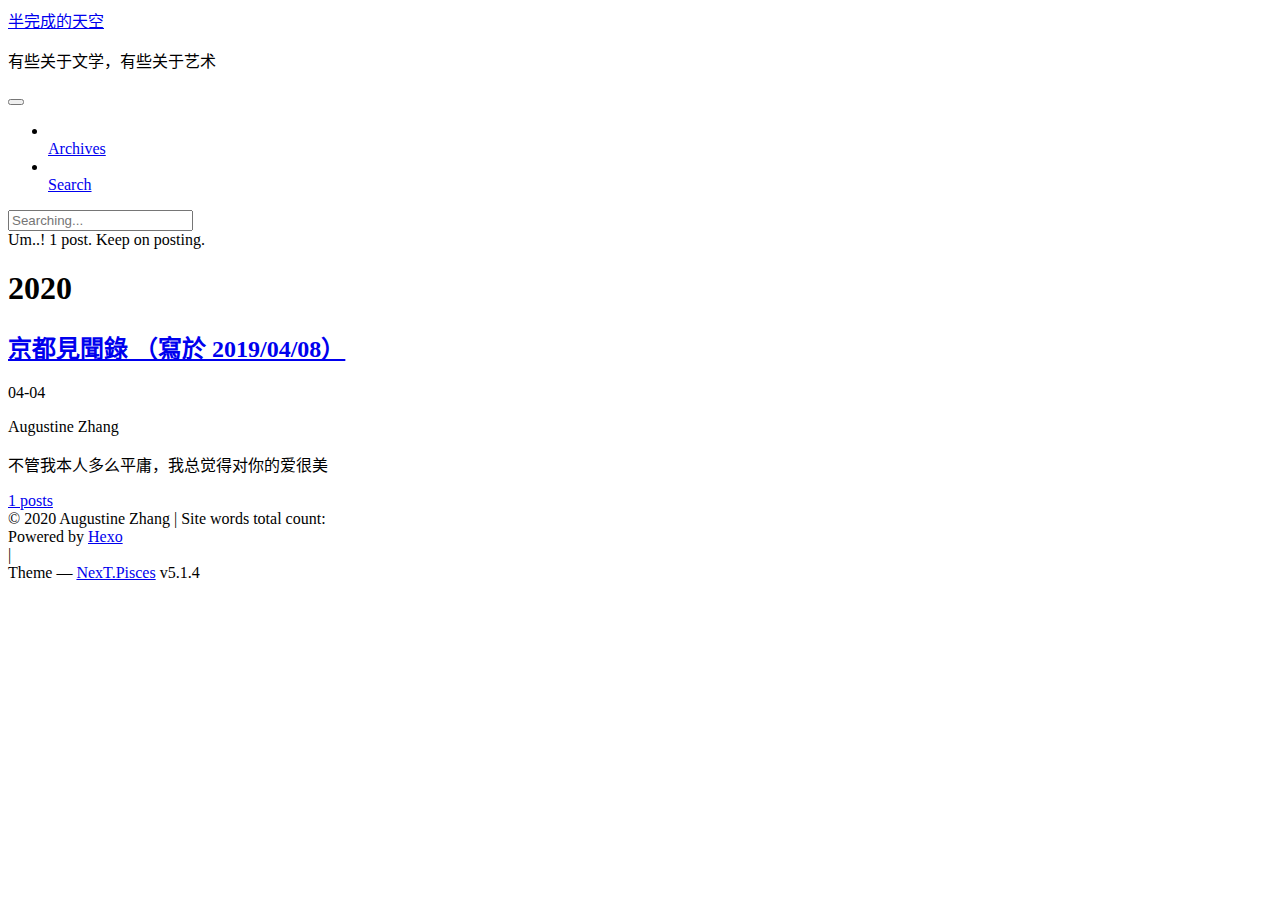
==== archives/index.html @ d5fbe44f "Site updated: 2020-04-06 17:09:47" ====
<!DOCTYPE html>



  


<html class="theme-next pisces use-motion" lang="zh-CN">
<head>
  <meta charset="UTF-8"/>
<meta http-equiv="X-UA-Compatible" content="IE=edge" />
<meta name="viewport" content="width=device-width, initial-scale=1, maximum-scale=1"/>
<meta name="theme-color" content="#222">









<meta http-equiv="Cache-Control" content="no-transform" />
<meta http-equiv="Cache-Control" content="no-siteapp" />
















  
  
  <link href="/Zhang.github.io/lib/fancybox/source/jquery.fancybox.css?v=2.1.5" rel="stylesheet" type="text/css" />







<link href="/Zhang.github.io/lib/font-awesome/css/font-awesome.min.css?v=4.6.2" rel="stylesheet" type="text/css" />

<link href="/Zhang.github.io/css/main.css?v=5.1.4" rel="stylesheet" type="text/css" />


  <link rel="apple-touch-icon" sizes="180x180" href="/Zhang.github.io/images/apple-touch-icon-next.png?v=5.1.4">


  <link rel="icon" type="image/png" sizes="32x32" href="/Zhang.github.io/images/favicon-32x32-next.png?v=5.1.4">


  <link rel="icon" type="image/png" sizes="16x16" href="/Zhang.github.io/images/favicon-16x16-next.png?v=5.1.4">


  <link rel="mask-icon" href="/Zhang.github.io/images/logo.svg?v=5.1.4" color="#222">





  <meta name="keywords" content="Hexo, NexT" />










<meta name="description" content="不管我本人多么平庸，我总觉得对你的爱很美">
<meta property="og:type" content="website">
<meta property="og:title" content="半完成的天空">
<meta property="og:url" content="http://yoursite.com/archives/index.html">
<meta property="og:site_name" content="半完成的天空">
<meta property="og:description" content="不管我本人多么平庸，我总觉得对你的爱很美">
<meta property="og:locale" content="zh_CN">
<meta property="article:author" content="Augustine Zhang">
<meta name="twitter:card" content="summary">



<script type="text/javascript" id="hexo.configurations">
  var NexT = window.NexT || {};
  var CONFIG = {
    root: '/Zhang.github.io/',
    scheme: 'Pisces',
    version: '5.1.4',
    sidebar: {"position":"left","display":"post","offset":12,"b2t":false,"scrollpercent":false,"onmobile":false},
    fancybox: true,
    tabs: true,
    motion: {"enable":true,"async":false,"transition":{"post_block":"fadeIn","post_header":"slideDownIn","post_body":"slideDownIn","coll_header":"slideLeftIn","sidebar":"slideUpIn"}},
    duoshuo: {
      userId: '0',
      author: 'Author'
    },
    algolia: {
      applicationID: '',
      apiKey: '',
      indexName: '',
      hits: {"per_page":10},
      labels: {"input_placeholder":"Search for Posts","hits_empty":"We didn't find any results for the search: ${query}","hits_stats":"${hits} results found in ${time} ms"}
    }
  };
</script>



  <link rel="canonical" href="http://yoursite.com/archives/"/>





  <title>Archive | 半完成的天空</title>
  








<meta name="generator" content="Hexo 4.2.0"></head>

<body itemscope itemtype="http://schema.org/WebPage" lang="zh-CN">

  
  
    
  

  <div class="container sidebar-position-left page-archive">
    <div class="headband"></div>

    <header id="header" class="header" itemscope itemtype="http://schema.org/WPHeader">
      <div class="header-inner"><div class="site-brand-wrapper">
  <div class="site-meta ">
    

    <div class="custom-logo-site-title">
      <a href="/Zhang.github.io/"  class="brand" rel="start">
        <span class="logo-line-before"><i></i></span>
        <span class="site-title">半完成的天空</span>
        <span class="logo-line-after"><i></i></span>
      </a>
    </div>
      
        <p class="site-subtitle">有些关于文学，有些关于艺术</p>
      
  </div>

  <div class="site-nav-toggle">
    <button>
      <span class="btn-bar"></span>
      <span class="btn-bar"></span>
      <span class="btn-bar"></span>
    </button>
  </div>
</div>

<nav class="site-nav">
  

  
    <ul id="menu" class="menu">
      
        
        <li class="menu-item menu-item-archives">
          <a href="/Zhang.github.io/archives/" rel="section">
            
              <i class="menu-item-icon fa fa-fw fa-question-circle"></i> <br />
            
            Archives
          </a>
        </li>
      

      
        <li class="menu-item menu-item-search">
          
            <a href="javascript:;" class="popup-trigger">
          
            
              <i class="menu-item-icon fa fa-search fa-fw"></i> <br />
            
            Search
          </a>
        </li>
      
    </ul>
  

  
    <div class="site-search">
      
  <div class="popup search-popup local-search-popup">
  <div class="local-search-header clearfix">
    <span class="search-icon">
      <i class="fa fa-search"></i>
    </span>
    <span class="popup-btn-close">
      <i class="fa fa-times-circle"></i>
    </span>
    <div class="local-search-input-wrapper">
      <input autocomplete="off"
             placeholder="Searching..." spellcheck="false"
             type="text" id="local-search-input">
    </div>
  </div>
  <div id="local-search-result"></div>
</div>



    </div>
  
</nav>


 </div>
    </header>

    <main id="main" class="main">
      <div class="main-inner">
        <div class="content-wrap">
          <div id="content" class="content">
            

  
  
  
  <div class="post-block archive">
    <div id="posts" class="posts-collapse">
      <span class="archive-move-on"></span>

      <span class="archive-page-counter">
        
        
        
          
        
        Um..! 1 post. Keep on posting.
      </span>

      

        
        
        

        
          
          <div class="collection-title">
            <h1 class="archive-year" id="archive-year-2020">2020</h1>
          </div>
        
        

        

  <article class="post post-type-normal" itemscope itemtype="http://schema.org/Article">
    <header class="post-header">

      <h2 class="post-title">
        
            <a class="post-title-link" href="/Zhang.github.io/2020/04/04/%E4%BA%AC%E9%83%BD%E8%A6%8B%E8%81%9E%E9%8C%84/" itemprop="url">
              
                <span itemprop="name">京都見聞錄 （寫於 2019/04/08）</span>
              
            </a>
        
      </h2>

      <div class="post-meta">
        <time class="post-time" itemprop="dateCreated"
              datetime="2020-04-04T01:06:09+08:00"
              content="2020-04-04" >
          04-04
        </time>
      </div>

    </header>
  </article>



      

    </div>
  </div>
  
  
  

  



          </div>
          


          

        </div>
        
          
  
  <div class="sidebar-toggle">
    <div class="sidebar-toggle-line-wrap">
      <span class="sidebar-toggle-line sidebar-toggle-line-first"></span>
      <span class="sidebar-toggle-line sidebar-toggle-line-middle"></span>
      <span class="sidebar-toggle-line sidebar-toggle-line-last"></span>
    </div>
  </div>

  <aside id="sidebar" class="sidebar">
    
    <div class="sidebar-inner">

      

      

      <section class="site-overview-wrap sidebar-panel sidebar-panel-active">
        <div class="site-overview">
          <div class="site-author motion-element" itemprop="author" itemscope itemtype="http://schema.org/Person">
            
              <p class="site-author-name" itemprop="name">Augustine Zhang</p>
              <p class="site-description motion-element" itemprop="description">不管我本人多么平庸，我总觉得对你的爱很美</p>
          </div>

          <nav class="site-state motion-element">

            
              <div class="site-state-item site-state-posts">
              
                <a href="/Zhang.github.io/archives/">
              
                  <span class="site-state-item-count">1</span>
                  <span class="site-state-item-name">posts</span>
                </a>
              </div>
            

            

            

          </nav>

          

          

          
          

          
          

          

        </div>
      </section>

      

      

    </div>
  </aside>


        
      </div>
    </main>

    <footer id="footer" class="footer">
      <div class="footer-inner">
        <div class="copyright">&copy; <span itemprop="copyrightYear">2020</span>
  <span class="with-love">
    <i class="fa fa-user"></i>
  </span>
  <span class="author" itemprop="copyrightHolder">Augustine Zhang</span>

  
    <span class="post-meta-divider">|</span>
    <span class="post-meta-item-icon">
      <i class="fa fa-area-chart"></i>
    </span>
    
      <span class="post-meta-item-text">Site words total count&#58;</span>
    
    <span title="Site words total count"></span>
  
</div>


  <div class="powered-by">Powered by <a class="theme-link" target="_blank" href="https://hexo.io">Hexo</a></div>



  <span class="post-meta-divider">|</span>



  <div class="theme-info">Theme &mdash; <a class="theme-link" target="_blank" href="https://github.com/iissnan/hexo-theme-next">NexT.Pisces</a> v5.1.4</div>




        







        
      </div>
    </footer>

    
      <div class="back-to-top">
        <i class="fa fa-arrow-up"></i>
        
      </div>
    

    

  </div>

  

<script type="text/javascript">
  if (Object.prototype.toString.call(window.Promise) !== '[object Function]') {
    window.Promise = null;
  }
</script>









  












  
  
    <script type="text/javascript" src="/Zhang.github.io/lib/jquery/index.js?v=2.1.3"></script>
  

  
  
    <script type="text/javascript" src="/Zhang.github.io/lib/fastclick/lib/fastclick.min.js?v=1.0.6"></script>
  

  
  
    <script type="text/javascript" src="/Zhang.github.io/lib/jquery_lazyload/jquery.lazyload.js?v=1.9.7"></script>
  

  
  
    <script type="text/javascript" src="/Zhang.github.io/lib/velocity/velocity.min.js?v=1.2.1"></script>
  

  
  
    <script type="text/javascript" src="/Zhang.github.io/lib/velocity/velocity.ui.min.js?v=1.2.1"></script>
  

  
  
    <script type="text/javascript" src="/Zhang.github.io/lib/fancybox/source/jquery.fancybox.pack.js?v=2.1.5"></script>
  


  


  <script type="text/javascript" src="/Zhang.github.io/js/src/utils.js?v=5.1.4"></script>

  <script type="text/javascript" src="/Zhang.github.io/js/src/motion.js?v=5.1.4"></script>



  
  


  <script type="text/javascript" src="/Zhang.github.io/js/src/affix.js?v=5.1.4"></script>

  <script type="text/javascript" src="/Zhang.github.io/js/src/schemes/pisces.js?v=5.1.4"></script>



  

  


  <script type="text/javascript" src="/Zhang.github.io/js/src/bootstrap.js?v=5.1.4"></script>



  


  




	





  





  












  

  <script type="text/javascript">
    // Popup Window;
    var isfetched = false;
    var isXml = true;
    // Search DB path;
    var search_path = "search.xml";
    if (search_path.length === 0) {
      search_path = "search.xml";
    } else if (/json$/i.test(search_path)) {
      isXml = false;
    }
    var path = "/Zhang.github.io/" + search_path;
    // monitor main search box;

    var onPopupClose = function (e) {
      $('.popup').hide();
      $('#local-search-input').val('');
      $('.search-result-list').remove();
      $('#no-result').remove();
      $(".local-search-pop-overlay").remove();
      $('body').css('overflow', '');
    }

    function proceedsearch() {
      $("body")
        .append('<div class="search-popup-overlay local-search-pop-overlay"></div>')
        .css('overflow', 'hidden');
      $('.search-popup-overlay').click(onPopupClose);
      $('.popup').toggle();
      var $localSearchInput = $('#local-search-input');
      $localSearchInput.attr("autocapitalize", "none");
      $localSearchInput.attr("autocorrect", "off");
      $localSearchInput.focus();
    }

    // search function;
    var searchFunc = function(path, search_id, content_id) {
      'use strict';

      // start loading animation
      $("body")
        .append('<div class="search-popup-overlay local-search-pop-overlay">' +
          '<div id="search-loading-icon">' +
          '<i class="fa fa-spinner fa-pulse fa-5x fa-fw"></i>' +
          '</div>' +
          '</div>')
        .css('overflow', 'hidden');
      $("#search-loading-icon").css('margin', '20% auto 0 auto').css('text-align', 'center');

      $.ajax({
        url: path,
        dataType: isXml ? "xml" : "json",
        async: true,
        success: function(res) {
          // get the contents from search data
          isfetched = true;
          $('.popup').detach().appendTo('.header-inner');
          var datas = isXml ? $("entry", res).map(function() {
            return {
              title: $("title", this).text(),
              content: $("content",this).text(),
              url: $("url" , this).text()
            };
          }).get() : res;
          var input = document.getElementById(search_id);
          var resultContent = document.getElementById(content_id);
          var inputEventFunction = function() {
            var searchText = input.value.trim().toLowerCase();
            var keywords = searchText.split(/[\s\-]+/);
            if (keywords.length > 1) {
              keywords.push(searchText);
            }
            var resultItems = [];
            if (searchText.length > 0) {
              // perform local searching
              datas.forEach(function(data) {
                var isMatch = false;
                var hitCount = 0;
                var searchTextCount = 0;
                var title = data.title.trim();
                var titleInLowerCase = title.toLowerCase();
                var content = data.content.trim().replace(/<[^>]+>/g,"");
                var contentInLowerCase = content.toLowerCase();
                var articleUrl = decodeURIComponent(data.url);
                var indexOfTitle = [];
                var indexOfContent = [];
                // only match articles with not empty titles
                if(title != '') {
                  keywords.forEach(function(keyword) {
                    function getIndexByWord(word, text, caseSensitive) {
                      var wordLen = word.length;
                      if (wordLen === 0) {
                        return [];
                      }
                      var startPosition = 0, position = [], index = [];
                      if (!caseSensitive) {
                        text = text.toLowerCase();
                        word = word.toLowerCase();
                      }
                      while ((position = text.indexOf(word, startPosition)) > -1) {
                        index.push({position: position, word: word});
                        startPosition = position + wordLen;
                      }
                      return index;
                    }

                    indexOfTitle = indexOfTitle.concat(getIndexByWord(keyword, titleInLowerCase, false));
                    indexOfContent = indexOfContent.concat(getIndexByWord(keyword, contentInLowerCase, false));
                  });
                  if (indexOfTitle.length > 0 || indexOfContent.length > 0) {
                    isMatch = true;
                    hitCount = indexOfTitle.length + indexOfContent.length;
                  }
                }

                // show search results

                if (isMatch) {
                  // sort index by position of keyword

                  [indexOfTitle, indexOfContent].forEach(function (index) {
                    index.sort(function (itemLeft, itemRight) {
                      if (itemRight.position !== itemLeft.position) {
                        return itemRight.position - itemLeft.position;
                      } else {
                        return itemLeft.word.length - itemRight.word.length;
                      }
                    });
                  });

                  // merge hits into slices

                  function mergeIntoSlice(text, start, end, index) {
                    var item = index[index.length - 1];
                    var position = item.position;
                    var word = item.word;
                    var hits = [];
                    var searchTextCountInSlice = 0;
                    while (position + word.length <= end && index.length != 0) {
                      if (word === searchText) {
                        searchTextCountInSlice++;
                      }
                      hits.push({position: position, length: word.length});
                      var wordEnd = position + word.length;

                      // move to next position of hit

                      index.pop();
                      while (index.length != 0) {
                        item = index[index.length - 1];
                        position = item.position;
                        word = item.word;
                        if (wordEnd > position) {
                          index.pop();
                        } else {
                          break;
                        }
                      }
                    }
                    searchTextCount += searchTextCountInSlice;
                    return {
                      hits: hits,
                      start: start,
                      end: end,
                      searchTextCount: searchTextCountInSlice
                    };
                  }

                  var slicesOfTitle = [];
                  if (indexOfTitle.length != 0) {
                    slicesOfTitle.push(mergeIntoSlice(title, 0, title.length, indexOfTitle));
                  }

                  var slicesOfContent = [];
                  while (indexOfContent.length != 0) {
                    var item = indexOfContent[indexOfContent.length - 1];
                    var position = item.position;
                    var word = item.word;
                    // cut out 100 characters
                    var start = position - 20;
                    var end = position + 80;
                    if(start < 0){
                      start = 0;
                    }
                    if (end < position + word.length) {
                      end = position + word.length;
                    }
                    if(end > content.length){
                      end = content.length;
                    }
                    slicesOfContent.push(mergeIntoSlice(content, start, end, indexOfContent));
                  }

                  // sort slices in content by search text's count and hits' count

                  slicesOfContent.sort(function (sliceLeft, sliceRight) {
                    if (sliceLeft.searchTextCount !== sliceRight.searchTextCount) {
                      return sliceRight.searchTextCount - sliceLeft.searchTextCount;
                    } else if (sliceLeft.hits.length !== sliceRight.hits.length) {
                      return sliceRight.hits.length - sliceLeft.hits.length;
                    } else {
                      return sliceLeft.start - sliceRight.start;
                    }
                  });

                  // select top N slices in content

                  var upperBound = parseInt('1');
                  if (upperBound >= 0) {
                    slicesOfContent = slicesOfContent.slice(0, upperBound);
                  }

                  // highlight title and content

                  function highlightKeyword(text, slice) {
                    var result = '';
                    var prevEnd = slice.start;
                    slice.hits.forEach(function (hit) {
                      result += text.substring(prevEnd, hit.position);
                      var end = hit.position + hit.length;
                      result += '<b class="search-keyword">' + text.substring(hit.position, end) + '</b>';
                      prevEnd = end;
                    });
                    result += text.substring(prevEnd, slice.end);
                    return result;
                  }

                  var resultItem = '';

                  if (slicesOfTitle.length != 0) {
                    resultItem += "<li><a href='" + articleUrl + "' class='search-result-title'>" + highlightKeyword(title, slicesOfTitle[0]) + "</a>";
                  } else {
                    resultItem += "<li><a href='" + articleUrl + "' class='search-result-title'>" + title + "</a>";
                  }

                  slicesOfContent.forEach(function (slice) {
                    resultItem += "<a href='" + articleUrl + "'>" +
                      "<p class=\"search-result\">" + highlightKeyword(content, slice) +
                      "...</p>" + "</a>";
                  });

                  resultItem += "</li>";
                  resultItems.push({
                    item: resultItem,
                    searchTextCount: searchTextCount,
                    hitCount: hitCount,
                    id: resultItems.length
                  });
                }
              })
            };
            if (keywords.length === 1 && keywords[0] === "") {
              resultContent.innerHTML = '<div id="no-result"><i class="fa fa-search fa-5x" /></div>'
            } else if (resultItems.length === 0) {
              resultContent.innerHTML = '<div id="no-result"><i class="fa fa-frown-o fa-5x" /></div>'
            } else {
              resultItems.sort(function (resultLeft, resultRight) {
                if (resultLeft.searchTextCount !== resultRight.searchTextCount) {
                  return resultRight.searchTextCount - resultLeft.searchTextCount;
                } else if (resultLeft.hitCount !== resultRight.hitCount) {
                  return resultRight.hitCount - resultLeft.hitCount;
                } else {
                  return resultRight.id - resultLeft.id;
                }
              });
              var searchResultList = '<ul class=\"search-result-list\">';
              resultItems.forEach(function (result) {
                searchResultList += result.item;
              })
              searchResultList += "</ul>";
              resultContent.innerHTML = searchResultList;
            }
          }

          if ('auto' === 'auto') {
            input.addEventListener('input', inputEventFunction);
          } else {
            $('.search-icon').click(inputEventFunction);
            input.addEventListener('keypress', function (event) {
              if (event.keyCode === 13) {
                inputEventFunction();
              }
            });
          }

          // remove loading animation
          $(".local-search-pop-overlay").remove();
          $('body').css('overflow', '');

          proceedsearch();
        }
      });
    }

    // handle and trigger popup window;
    $('.popup-trigger').click(function(e) {
      e.stopPropagation();
      if (isfetched === false) {
        searchFunc(path, 'local-search-input', 'local-search-result');
      } else {
        proceedsearch();
      };
    });

    $('.popup-btn-close').click(onPopupClose);
    $('.popup').click(function(e){
      e.stopPropagation();
    });
    $(document).on('keyup', function (event) {
      var shouldDismissSearchPopup = event.which === 27 &&
        $('.search-popup').is(':visible');
      if (shouldDismissSearchPopup) {
        onPopupClose();
      }
    });
  </script>





  

  

  

  
  

  

  

  

  <!-- 代码块复制功能 -->
	<script type="text/javascript" src="/js/src/clipboard.min.js"></script>  
	<script type="text/javascript" src="/js/src/clipboard-use.js"></script>
</body>
</html>
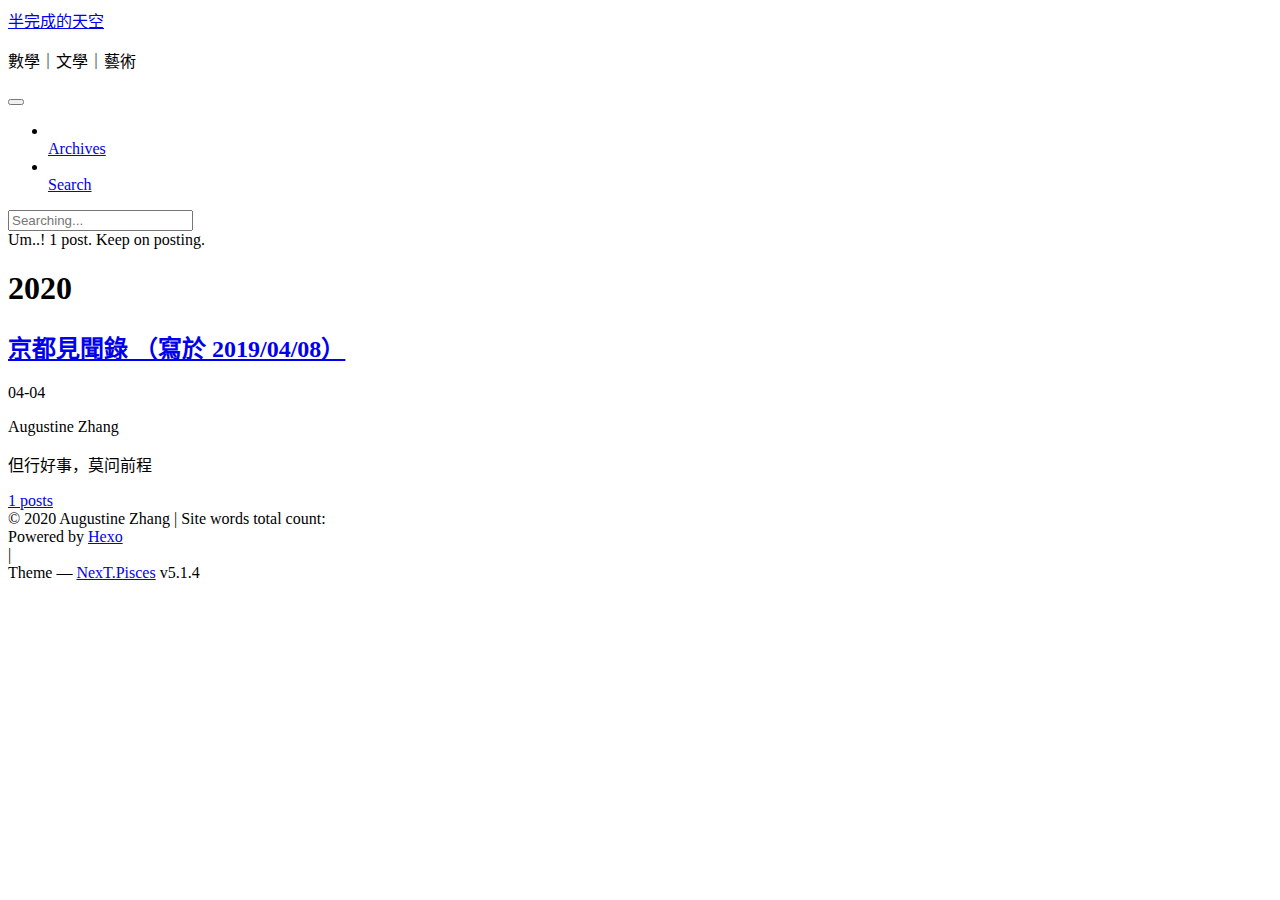
==== commit d298c719: "Site updated: 2020-04-06 17:31:09" ====
--- a/archives/index.html
+++ b/archives/index.html
@@ -79,12 +79,12 @@
 
 
 
-<meta name="description" content="不管我本人多么平庸，我总觉得对你的爱很美">
+<meta name="description" content="但行好事，莫问前程">
 <meta property="og:type" content="website">
 <meta property="og:title" content="半完成的天空">
 <meta property="og:url" content="http://yoursite.com/archives/index.html">
 <meta property="og:site_name" content="半完成的天空">
-<meta property="og:description" content="不管我本人多么平庸，我总觉得对你的爱很美">
+<meta property="og:description" content="但行好事，莫问前程">
 <meta property="og:locale" content="zh_CN">
 <meta property="article:author" content="Augustine Zhang">
 <meta name="twitter:card" content="summary">
@@ -158,7 +158,7 @@
       </a>
     </div>
       
-        <p class="site-subtitle">有些关于文学，有些关于艺术</p>
+        <p class="site-subtitle">數學｜文學｜藝術</p>
       
   </div>
 
@@ -340,7 +340,7 @@
           <div class="site-author motion-element" itemprop="author" itemscope itemtype="http://schema.org/Person">
             
               <p class="site-author-name" itemprop="name">Augustine Zhang</p>
-              <p class="site-description motion-element" itemprop="description">不管我本人多么平庸，我总觉得对你的爱很美</p>
+              <p class="site-description motion-element" itemprop="description">但行好事，莫问前程</p>
           </div>
 
           <nav class="site-state motion-element">
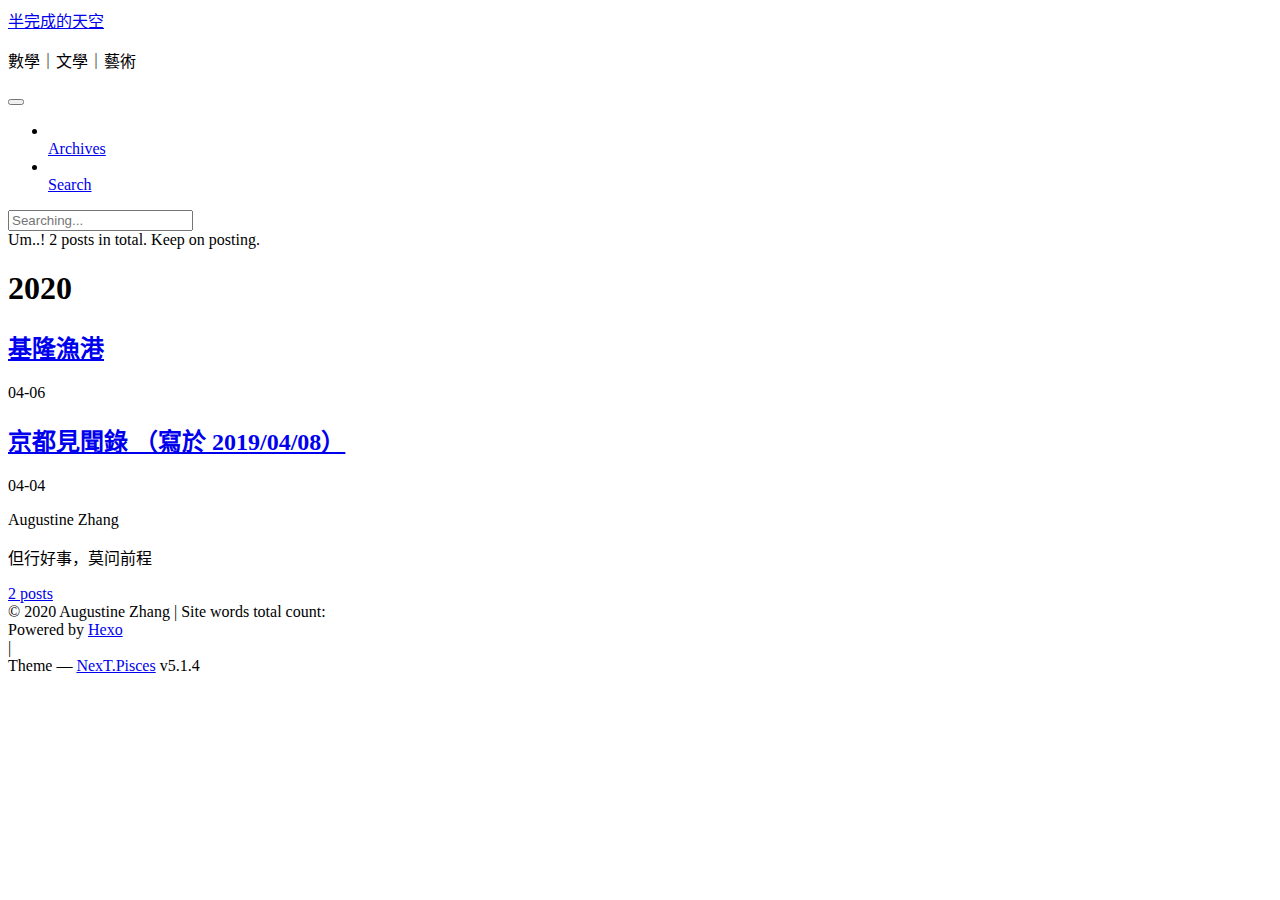
==== commit dab7a070: "Site updated: 2020-04-06 18:15:02" ====
--- a/archives/index.html
+++ b/archives/index.html
@@ -252,7 +252,7 @@
         
           
         
-        Um..! 1 post. Keep on posting.
+        Um..! 2 posts in total. Keep on posting.
       </span>
 
       
@@ -266,6 +266,43 @@
           <div class="collection-title">
             <h1 class="archive-year" id="archive-year-2020">2020</h1>
           </div>
+        
+        
+
+        
+
+  <article class="post post-type-normal" itemscope itemtype="http://schema.org/Article">
+    <header class="post-header">
+
+      <h2 class="post-title">
+        
+            <a class="post-title-link" href="/Zhang.github.io/2020/04/06/%E5%9F%BA%E9%9A%86%E6%BC%81%E6%B8%AF/" itemprop="url">
+              
+                <span itemprop="name">基隆漁港</span>
+              
+            </a>
+        
+      </h2>
+
+      <div class="post-meta">
+        <time class="post-time" itemprop="dateCreated"
+              datetime="2020-04-06T18:06:42+08:00"
+              content="2020-04-06" >
+          04-06
+        </time>
+      </div>
+
+    </header>
+  </article>
+
+
+
+      
+
+        
+        
+        
+
         
         
 
@@ -350,7 +387,7 @@
               
                 <a href="/Zhang.github.io/archives/">
               
-                  <span class="site-state-item-count">1</span>
+                  <span class="site-state-item-count">2</span>
                   <span class="site-state-item-name">posts</span>
                 </a>
               </div>
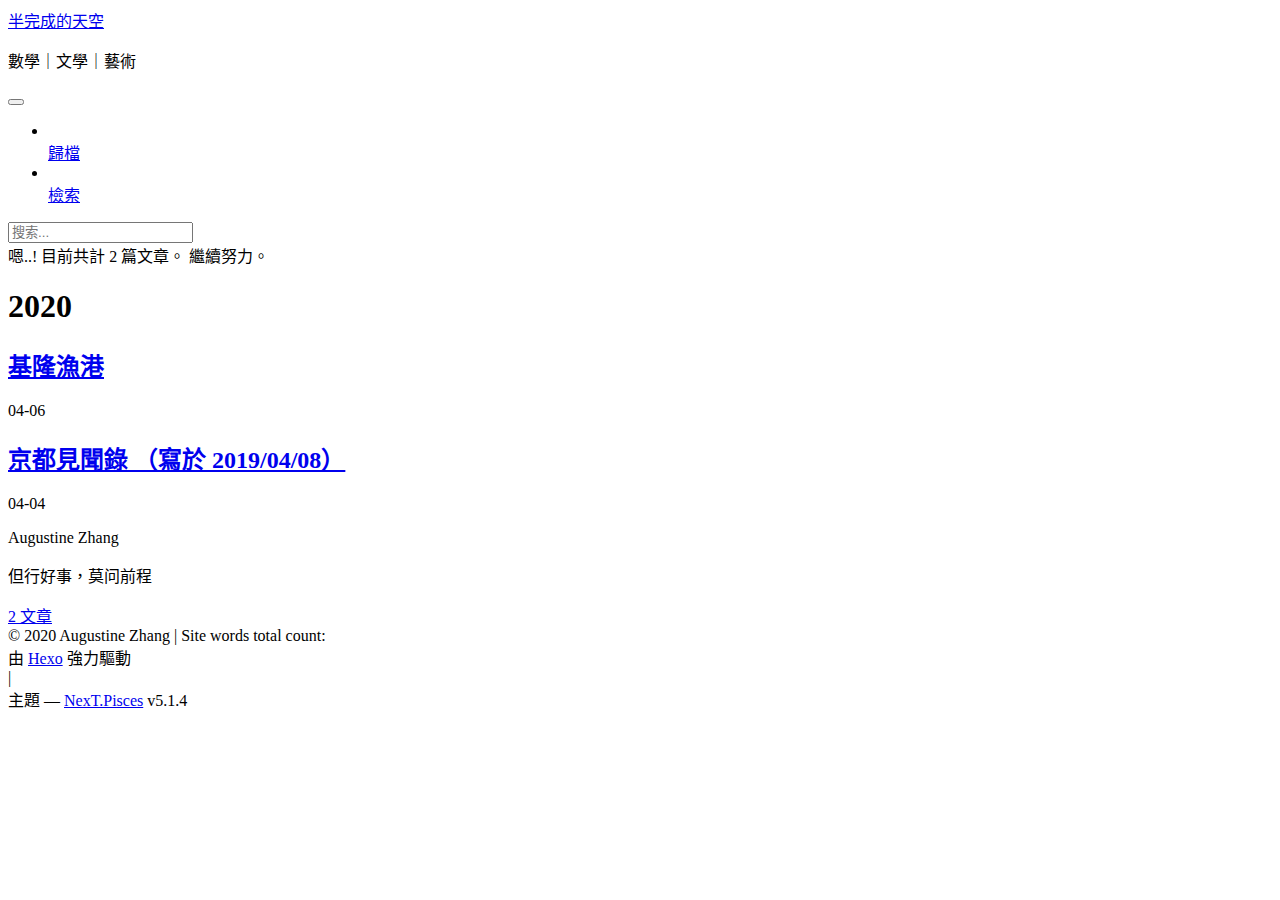
==== commit 488fa464: "Site updated: 2020-04-06 19:06:35" ====
--- a/archives/index.html
+++ b/archives/index.html
@@ -5,7 +5,7 @@
   
 
 
-<html class="theme-next pisces use-motion" lang="zh-CN">
+<html class="theme-next pisces use-motion" lang="zh-tw">
 <head>
   <meta charset="UTF-8"/>
 <meta http-equiv="X-UA-Compatible" content="IE=edge" />
@@ -85,7 +85,7 @@
 <meta property="og:url" content="http://yoursite.com/archives/index.html">
 <meta property="og:site_name" content="半完成的天空">
 <meta property="og:description" content="但行好事，莫问前程">
-<meta property="og:locale" content="zh_CN">
+<meta property="og:locale" content="zh_TW">
 <meta property="article:author" content="Augustine Zhang">
 <meta name="twitter:card" content="summary">
 
@@ -103,7 +103,7 @@
     motion: {"enable":true,"async":false,"transition":{"post_block":"fadeIn","post_header":"slideDownIn","post_body":"slideDownIn","coll_header":"slideLeftIn","sidebar":"slideUpIn"}},
     duoshuo: {
       userId: '0',
-      author: 'Author'
+      author: '博主'
     },
     algolia: {
       applicationID: '',
@@ -123,7 +123,7 @@
 
 
 
-  <title>Archive | 半完成的天空</title>
+  <title>歸檔 | 半完成的天空</title>
   
 
 
@@ -135,7 +135,7 @@
 
 <meta name="generator" content="Hexo 4.2.0"></head>
 
-<body itemscope itemtype="http://schema.org/WebPage" lang="zh-CN">
+<body itemscope itemtype="http://schema.org/WebPage" lang="zh-tw">
 
   
   
@@ -183,7 +183,7 @@
             
               <i class="menu-item-icon fa fa-fw fa-question-circle"></i> <br />
             
-            Archives
+            歸檔
           </a>
         </li>
       
@@ -196,7 +196,7 @@
             
               <i class="menu-item-icon fa fa-search fa-fw"></i> <br />
             
-            Search
+            檢索
           </a>
         </li>
       
@@ -216,7 +216,7 @@
     </span>
     <div class="local-search-input-wrapper">
       <input autocomplete="off"
-             placeholder="Searching..." spellcheck="false"
+             placeholder="搜索..." spellcheck="false"
              type="text" id="local-search-input">
     </div>
   </div>
@@ -252,7 +252,7 @@
         
           
         
-        Um..! 2 posts in total. Keep on posting.
+        嗯..! 目前共計 2 篇文章。 繼續努力。
       </span>
 
       
@@ -388,7 +388,7 @@
                 <a href="/Zhang.github.io/archives/">
               
                   <span class="site-state-item-count">2</span>
-                  <span class="site-state-item-name">posts</span>
+                  <span class="site-state-item-name">文章</span>
                 </a>
               </div>
             
@@ -447,7 +447,7 @@
 </div>
 
 
-  <div class="powered-by">Powered by <a class="theme-link" target="_blank" href="https://hexo.io">Hexo</a></div>
+  <div class="powered-by">由 <a class="theme-link" target="_blank" href="https://hexo.io">Hexo</a> 強力驅動</div>
 
 
 
@@ -455,7 +455,7 @@
 
 
 
-  <div class="theme-info">Theme &mdash; <a class="theme-link" target="_blank" href="https://github.com/iissnan/hexo-theme-next">NexT.Pisces</a> v5.1.4</div>
+  <div class="theme-info">主題 &mdash; <a class="theme-link" target="_blank" href="https://github.com/iissnan/hexo-theme-next">NexT.Pisces</a> v5.1.4</div>
 
 
 
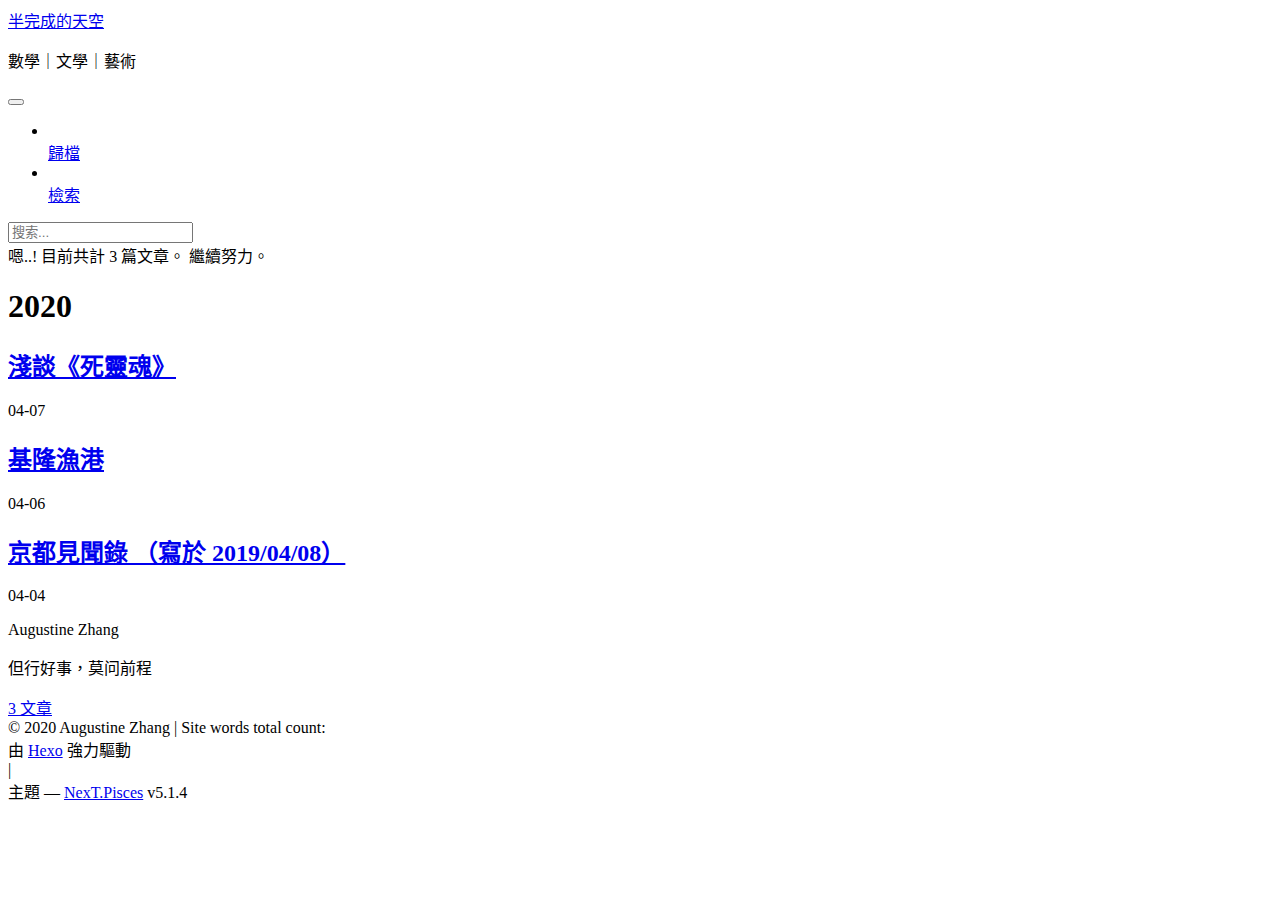
==== commit 6be772f6: "Site updated: 2020-04-07 13:49:41" ====
--- a/archives/index.html
+++ b/archives/index.html
@@ -252,7 +252,7 @@
         
           
         
-        嗯..! 目前共計 2 篇文章。 繼續努力。
+        嗯..! 目前共計 3 篇文章。 繼續努力。
       </span>
 
       
@@ -266,6 +266,43 @@
           <div class="collection-title">
             <h1 class="archive-year" id="archive-year-2020">2020</h1>
           </div>
+        
+        
+
+        
+
+  <article class="post post-type-normal" itemscope itemtype="http://schema.org/Article">
+    <header class="post-header">
+
+      <h2 class="post-title">
+        
+            <a class="post-title-link" href="/Zhang.github.io/2020/04/07/%E6%B7%BA%E8%AB%87%E3%80%8A%E6%AD%BB%E9%9D%88%E9%AD%82%E3%80%8B/" itemprop="url">
+              
+                <span itemprop="name">淺談《死靈魂》</span>
+              
+            </a>
+        
+      </h2>
+
+      <div class="post-meta">
+        <time class="post-time" itemprop="dateCreated"
+              datetime="2020-04-07T13:09:07+08:00"
+              content="2020-04-07" >
+          04-07
+        </time>
+      </div>
+
+    </header>
+  </article>
+
+
+
+      
+
+        
+        
+        
+
         
         
 
@@ -387,7 +424,7 @@
               
                 <a href="/Zhang.github.io/archives/">
               
-                  <span class="site-state-item-count">2</span>
+                  <span class="site-state-item-count">3</span>
                   <span class="site-state-item-name">文章</span>
                 </a>
               </div>
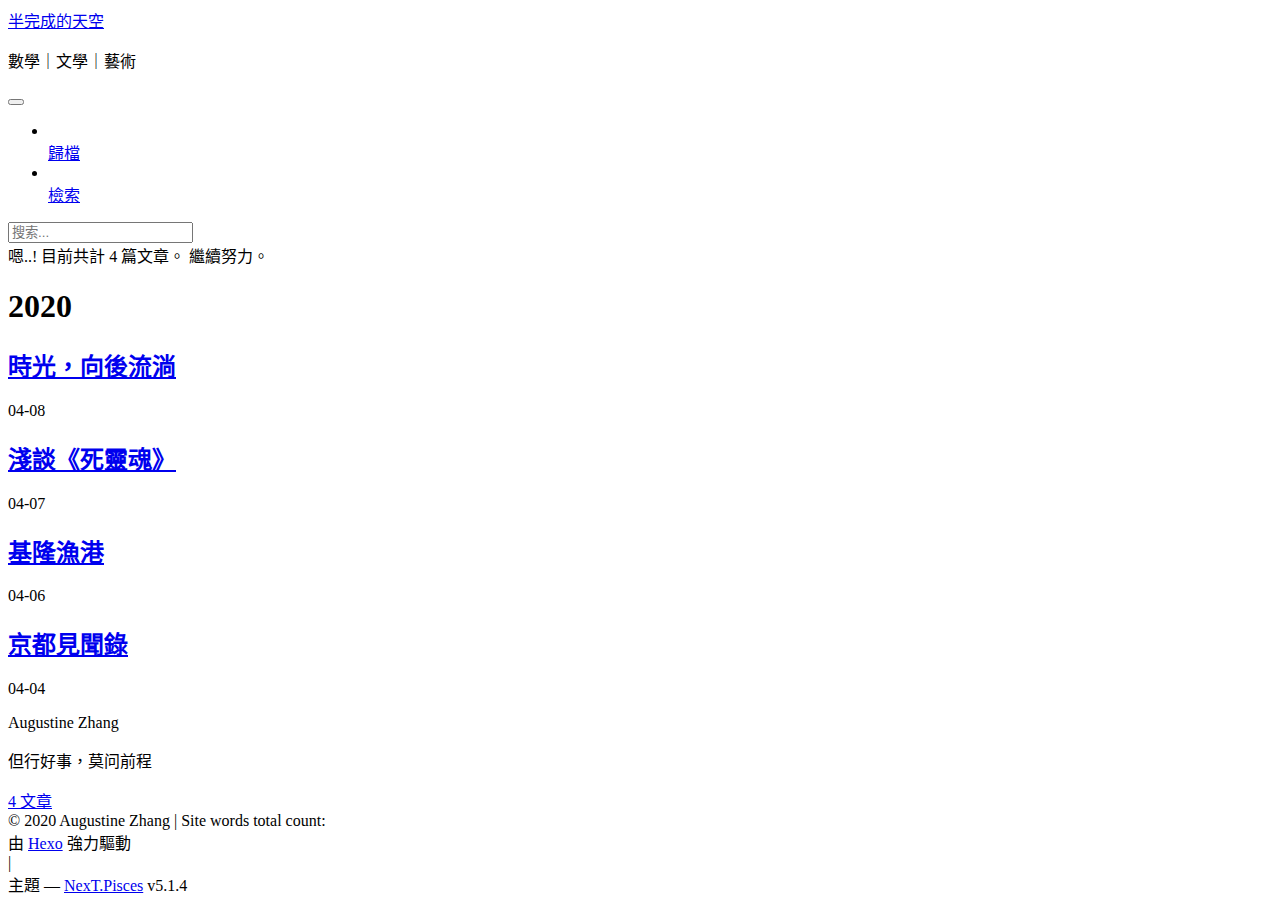
==== commit f8e65eb7: "Site updated: 2020-04-08 03:26:32" ====
--- a/archives/index.html
+++ b/archives/index.html
@@ -252,7 +252,7 @@
         
           
         
-        嗯..! 目前共計 3 篇文章。 繼續努力。
+        嗯..! 目前共計 4 篇文章。 繼續努力。
       </span>
 
       
@@ -266,6 +266,43 @@
           <div class="collection-title">
             <h1 class="archive-year" id="archive-year-2020">2020</h1>
           </div>
+        
+        
+
+        
+
+  <article class="post post-type-normal" itemscope itemtype="http://schema.org/Article">
+    <header class="post-header">
+
+      <h2 class="post-title">
+        
+            <a class="post-title-link" href="/Zhang.github.io/2020/04/08/%E6%99%82%E5%85%89%EF%BC%8C%E5%90%91%E5%BE%8C%E6%B5%81%E6%B7%8C/" itemprop="url">
+              
+                <span itemprop="name">時光，向後流淌</span>
+              
+            </a>
+        
+      </h2>
+
+      <div class="post-meta">
+        <time class="post-time" itemprop="dateCreated"
+              datetime="2020-04-08T03:14:28+08:00"
+              content="2020-04-08" >
+          04-08
+        </time>
+      </div>
+
+    </header>
+  </article>
+
+
+
+      
+
+        
+        
+        
+
         
         
 
@@ -352,7 +389,7 @@
         
             <a class="post-title-link" href="/Zhang.github.io/2020/04/04/%E4%BA%AC%E9%83%BD%E8%A6%8B%E8%81%9E%E9%8C%84/" itemprop="url">
               
-                <span itemprop="name">京都見聞錄 （寫於 2019/04/08）</span>
+                <span itemprop="name">京都見聞錄</span>
               
             </a>
         
@@ -424,7 +461,7 @@
               
                 <a href="/Zhang.github.io/archives/">
               
-                  <span class="site-state-item-count">3</span>
+                  <span class="site-state-item-count">4</span>
                   <span class="site-state-item-name">文章</span>
                 </a>
               </div>
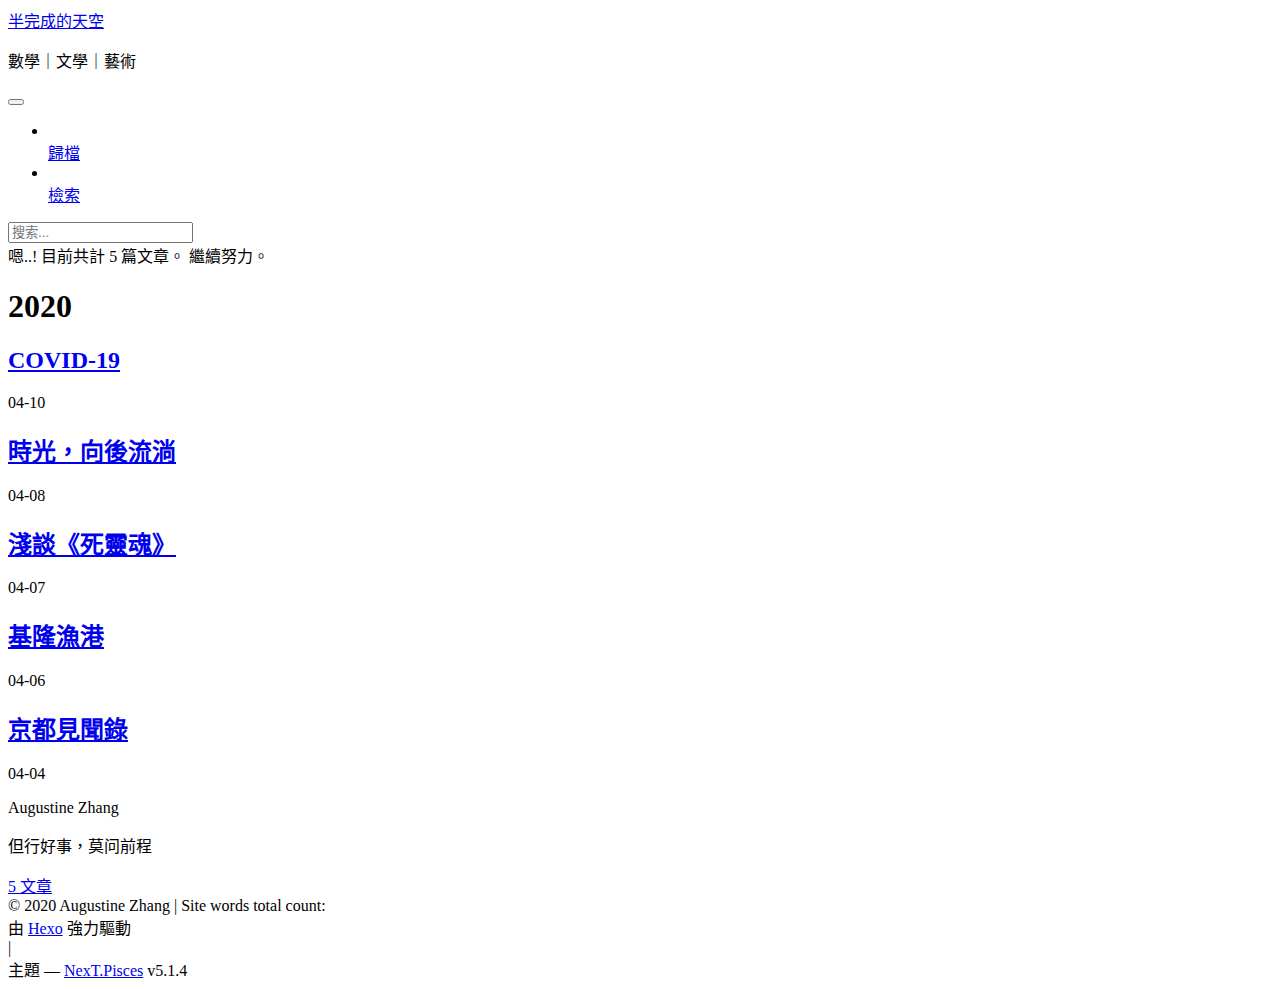
==== commit d3c04840: "Site updated: 2020-04-10 22:11:32" ====
--- a/archives/index.html
+++ b/archives/index.html
@@ -252,7 +252,7 @@
         
           
         
-        嗯..! 目前共計 4 篇文章。 繼續努力。
+        嗯..! 目前共計 5 篇文章。 繼續努力。
       </span>
 
       
@@ -266,6 +266,43 @@
           <div class="collection-title">
             <h1 class="archive-year" id="archive-year-2020">2020</h1>
           </div>
+        
+        
+
+        
+
+  <article class="post post-type-normal" itemscope itemtype="http://schema.org/Article">
+    <header class="post-header">
+
+      <h2 class="post-title">
+        
+            <a class="post-title-link" href="/Zhang.github.io/2020/04/10/COVID-19/" itemprop="url">
+              
+                <span itemprop="name">COVID-19</span>
+              
+            </a>
+        
+      </h2>
+
+      <div class="post-meta">
+        <time class="post-time" itemprop="dateCreated"
+              datetime="2020-04-10T21:57:41+08:00"
+              content="2020-04-10" >
+          04-10
+        </time>
+      </div>
+
+    </header>
+  </article>
+
+
+
+      
+
+        
+        
+        
+
         
         
 
@@ -461,7 +498,7 @@
               
                 <a href="/Zhang.github.io/archives/">
               
-                  <span class="site-state-item-count">4</span>
+                  <span class="site-state-item-count">5</span>
                   <span class="site-state-item-name">文章</span>
                 </a>
               </div>
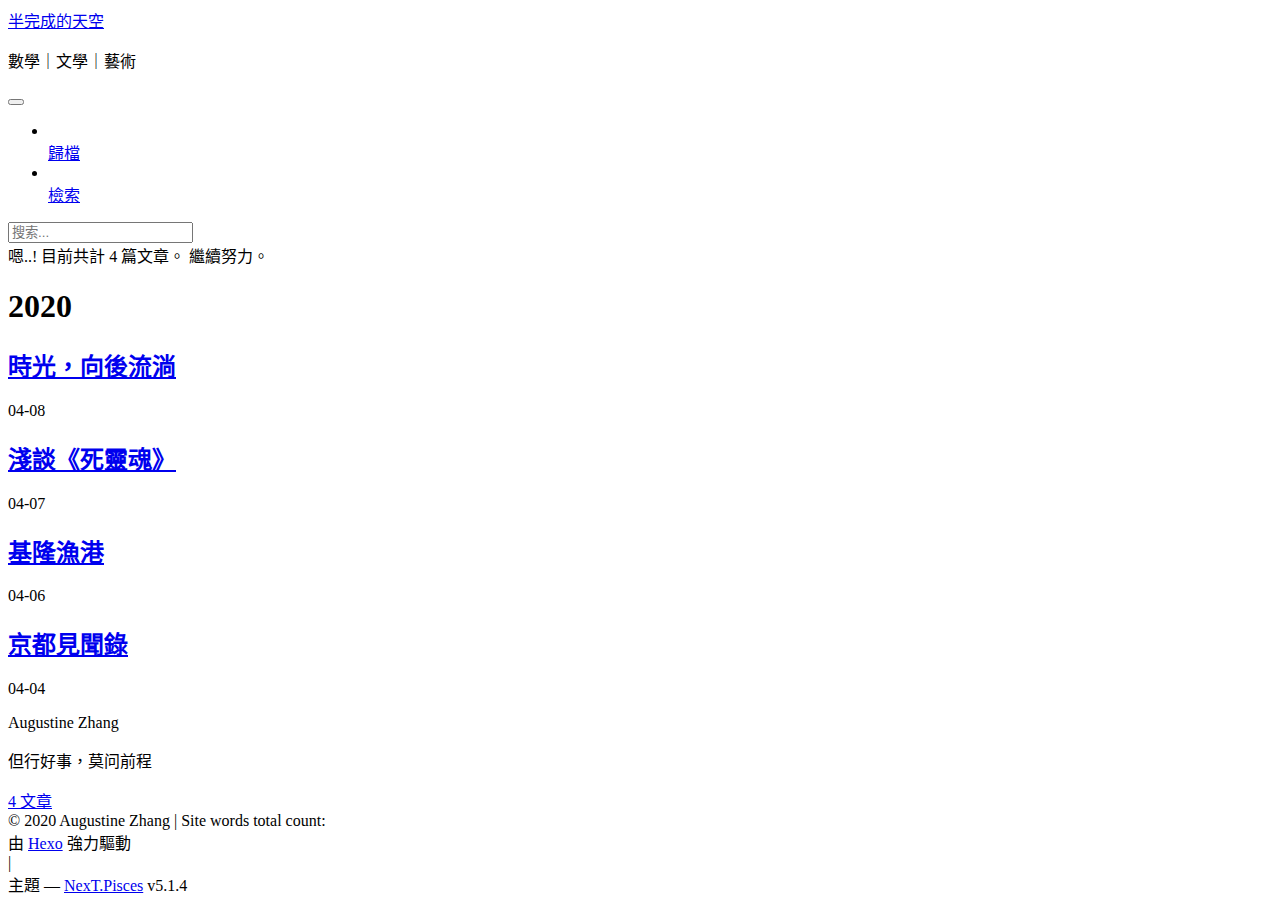
==== commit 3a20e25d: "Site updated: 2020-05-28 17:56:55" ====
--- a/archives/index.html
+++ b/archives/index.html
@@ -252,7 +252,7 @@
         
           
         
-        嗯..! 目前共計 5 篇文章。 繼續努力。
+        嗯..! 目前共計 4 篇文章。 繼續努力。
       </span>
 
       
@@ -266,43 +266,6 @@
           <div class="collection-title">
             <h1 class="archive-year" id="archive-year-2020">2020</h1>
           </div>
-        
-        
-
-        
-
-  <article class="post post-type-normal" itemscope itemtype="http://schema.org/Article">
-    <header class="post-header">
-
-      <h2 class="post-title">
-        
-            <a class="post-title-link" href="/Zhang.github.io/2020/04/10/COVID-19/" itemprop="url">
-              
-                <span itemprop="name">COVID-19</span>
-              
-            </a>
-        
-      </h2>
-
-      <div class="post-meta">
-        <time class="post-time" itemprop="dateCreated"
-              datetime="2020-04-10T21:57:41+08:00"
-              content="2020-04-10" >
-          04-10
-        </time>
-      </div>
-
-    </header>
-  </article>
-
-
-
-      
-
-        
-        
-        
-
         
         
 
@@ -498,7 +461,7 @@
               
                 <a href="/Zhang.github.io/archives/">
               
-                  <span class="site-state-item-count">5</span>
+                  <span class="site-state-item-count">4</span>
                   <span class="site-state-item-name">文章</span>
                 </a>
               </div>
